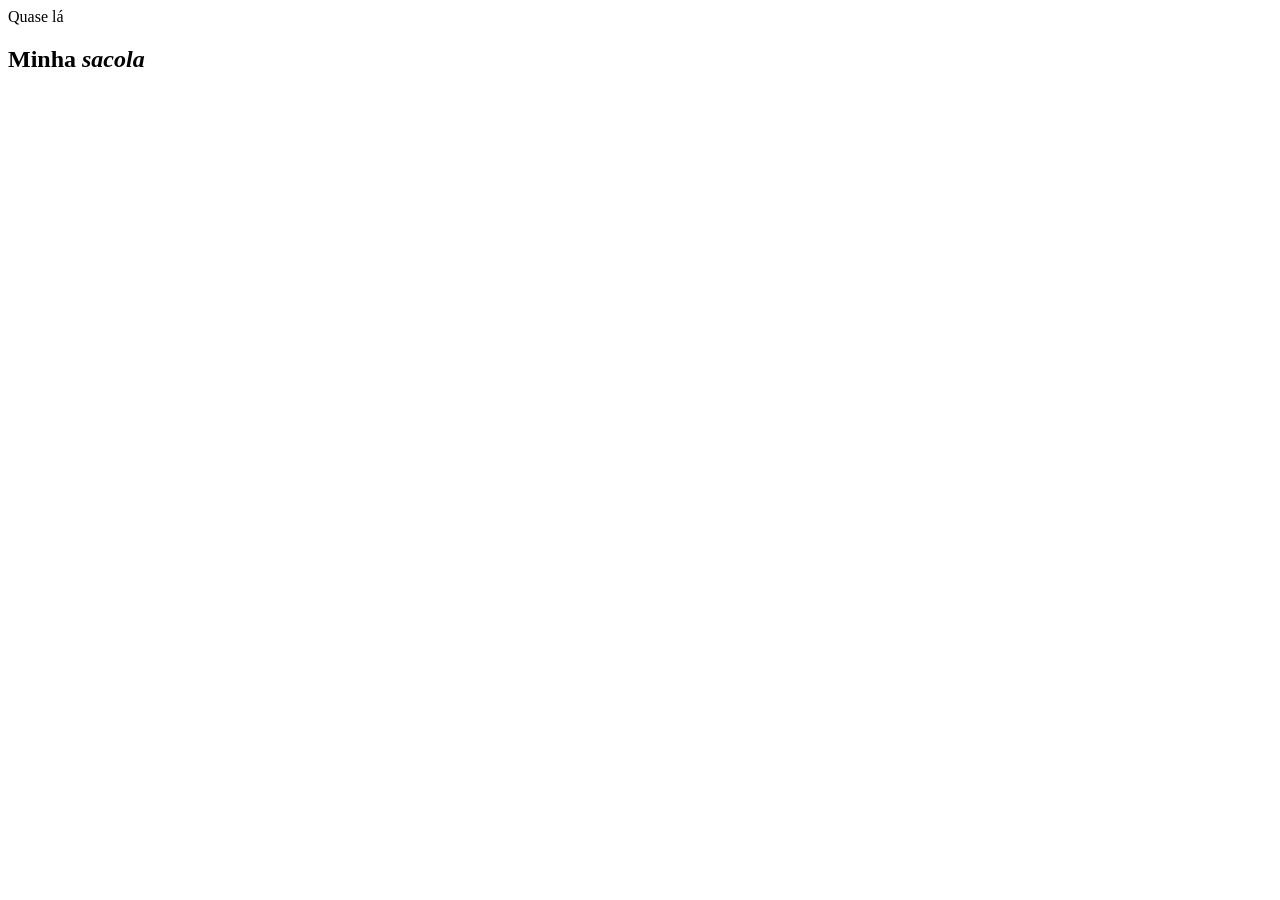
==== carrinho.html @ 1346a2ba "Add files via upload" ====
<!DOCTYPE html>
<html lang="pt-BR">
<head>
<meta charset="UTF-8">
<meta name="viewport" content="width=device-width, initial-scale=1.0">
<title>Minha sacola — Doce Lar e Jardim</title>
<link rel="preconnect" href="https://fonts.googleapis.com"><link rel="preconnect" href="https://fonts.gstatic.com" crossorigin>
<link href="https://fonts.googleapis.com/css2?family=Fraunces:ital,opsz,wght@0,9..144,400;0,9..144,500;0,9..144,600;1,9..144,400&family=Mulish:wght@300;400;500;600;700;800&display=swap" rel="stylesheet">
<link rel="stylesheet" href="css/estilo.css">
</head>
<body data-page="carrinho">
  <div id="site-header"></div>
  <main>
    <section class="page-hero" style="padding-bottom:10px">
      <div class="wrap"><span class="eyebrow">Quase lá</span><h1>Minha <em>sacola</em></h1></div>
    </section>
    <section class="cart-wrap">
      <div class="wrap" id="carrinho-conteudo"></div>
    </section>
  </main>
  <div id="site-footer"></div>
  <script src="js/dados.js"></script>
  <script src="js/loja.js"></script>
</body>
</html>
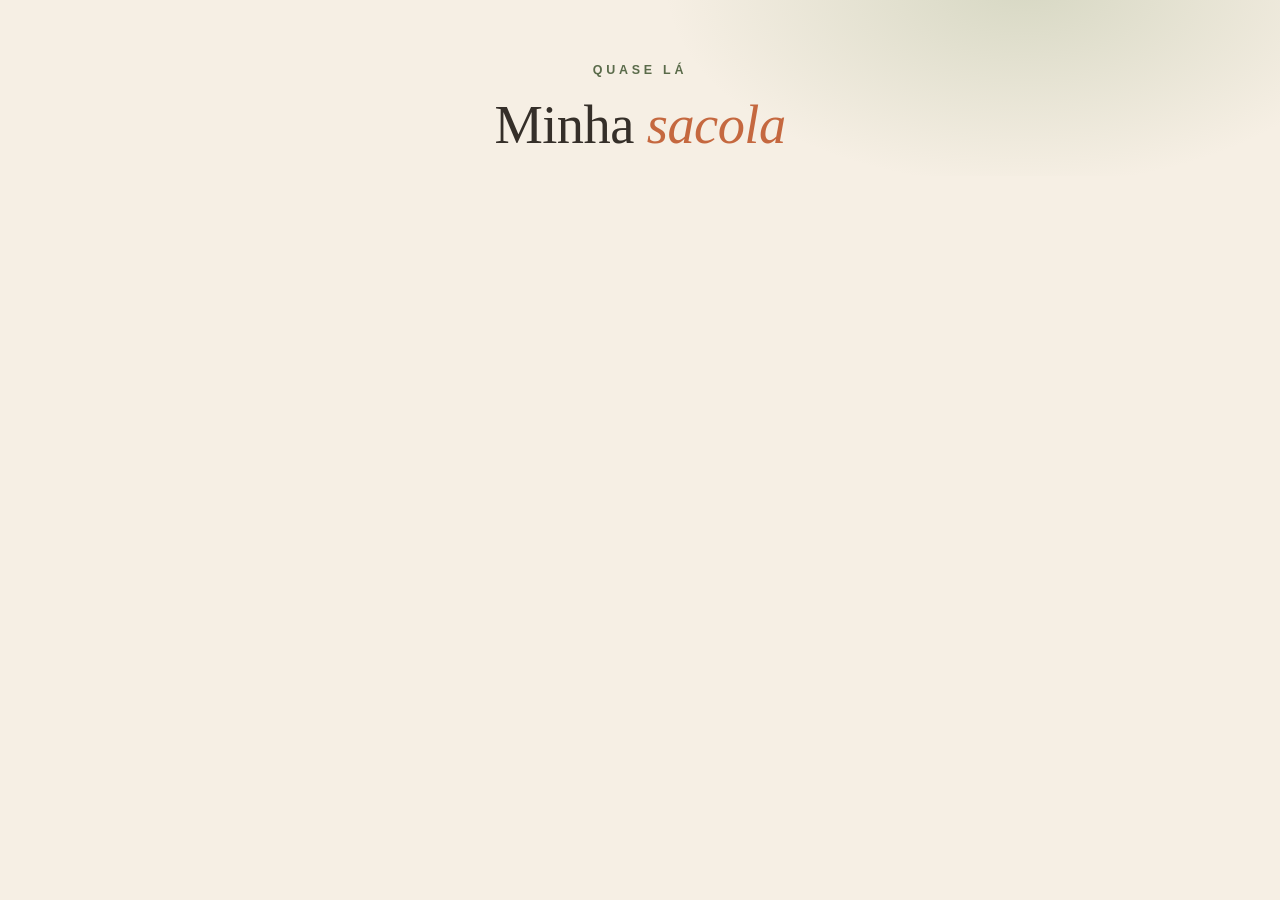
==== commit c8301cbe: "Fix stylesheet link in carrinho.html" ====
--- a/carrinho.html
+++ b/carrinho.html
@@ -6,7 +6,7 @@
 <title>Minha sacola — Doce Lar e Jardim</title>
 <link rel="preconnect" href="https://fonts.googleapis.com"><link rel="preconnect" href="https://fonts.gstatic.com" crossorigin>
 <link href="https://fonts.googleapis.com/css2?family=Fraunces:ital,opsz,wght@0,9..144,400;0,9..144,500;0,9..144,600;1,9..144,400&family=Mulish:wght@300;400;500;600;700;800&display=swap" rel="stylesheet">
-<link rel="stylesheet" href="css/estilo.css">
+<link rel="stylesheet" href="estilo.css">
 </head>
 <body data-page="carrinho">
   <div id="site-header"></div>
--- a/estilo.css
+++ b/estilo.css
@@ -0,0 +1,267 @@
+/* ════════════════════════════════════════════════════════════
+   DOCE LAR E JARDIM — Folha de estilo principal
+   Paleta: terracota + verde-folha + creme | Fonts: Fraunces + Mulish
+   ════════════════════════════════════════════════════════════ */
+
+:root{
+  --creme:#f6efe4; --creme-2:#efe5d4; --terracota:#c5683f; --terracota-escuro:#a2502d;
+  --verde:#5a6b4a; --verde-claro:#869b6e; --carvao:#352f29; --carvao-suave:#5b524a;
+  --ouro:#caa45a; --branco:#fffdf8; --sombra:0 18px 50px -24px rgba(53,47,41,.45);
+  --raio:20px;
+}
+*{margin:0;padding:0;box-sizing:border-box}
+html{scroll-behavior:smooth}
+body{font-family:'Mulish',sans-serif;color:var(--carvao);background:var(--creme);line-height:1.65;-webkit-font-smoothing:antialiased;overflow-x:hidden}
+h1,h2,h3,h4{font-family:'Fraunces',serif;font-weight:500;line-height:1.1;letter-spacing:-.01em}
+a{text-decoration:none;color:inherit}
+img{max-width:100%;display:block}
+.wrap{max-width:1240px;margin:0 auto;padding:0 28px}
+.eyebrow{font-size:.78rem;letter-spacing:.3em;text-transform:uppercase;color:var(--verde);font-weight:700}
+.btn{display:inline-flex;align-items:center;justify-content:center;gap:9px;padding:14px 28px;border-radius:100px;font-weight:800;font-size:.95rem;cursor:pointer;border:none;font-family:'Mulish';transition:transform .18s,box-shadow .25s,background .2s,color .2s}
+.btn-primario{background:var(--terracota);color:#fff;box-shadow:0 14px 30px -12px rgba(197,104,63,.7)}
+.btn-primario:hover{transform:translateY(-2px);box-shadow:0 20px 40px -12px rgba(197,104,63,.85)}
+.btn-fantasma{background:transparent;color:var(--carvao);border:1.5px solid rgba(53,47,41,.22)}
+.btn-fantasma:hover{background:var(--branco)}
+.btn-verde{background:var(--verde);color:#fff}
+.btn-bloco{width:100%}
+
+/* ───── Faixa de aviso ───── */
+.aviso{background:var(--verde);color:#f3efe4;font-size:.82rem;letter-spacing:.04em;text-align:center;padding:9px 16px;font-weight:600}
+.aviso b{color:var(--ouro)}
+
+/* ───── Cabeçalho ───── */
+header.topbar{position:sticky;top:0;z-index:60;background:rgba(246,239,228,.88);backdrop-filter:blur(10px);border-bottom:1px solid rgba(53,47,41,.08)}
+.nav{display:flex;align-items:center;justify-content:space-between;padding:16px 28px;max-width:1240px;margin:0 auto}
+.logo{display:flex;align-items:center;gap:12px}
+.logo .mark{width:40px;height:40px;flex:0 0 40px}
+.logo .nome{font-family:'Fraunces',serif;font-size:1.4rem;font-weight:600;line-height:.95;color:var(--terracota-escuro)}
+.logo .nome small{display:block;font-family:'Mulish';font-size:.58rem;letter-spacing:.34em;text-transform:uppercase;color:var(--verde);font-weight:600;margin-top:2px}
+.menu{display:flex;gap:28px;list-style:none;font-weight:600;font-size:.92rem}
+.menu a{position:relative;padding-bottom:3px}
+.menu a::after{content:'';position:absolute;left:0;bottom:0;width:0;height:2px;background:var(--terracota);transition:width .25s}
+.menu a:hover,.menu a.ativo{color:var(--terracota)}
+.menu a:hover::after,.menu a.ativo::after{width:100%}
+.acoes{display:flex;align-items:center;gap:16px}
+.icon-btn{position:relative;background:none;border:none;cursor:pointer;color:var(--carvao);display:flex;padding:0}
+.icon-btn .cesta{position:absolute;top:-7px;right:-9px;background:var(--terracota);color:#fff;font-size:.62rem;font-weight:700;min-width:17px;height:17px;padding:0 4px;border-radius:100px;display:grid;place-items:center}
+.hamburguer{display:none;background:none;border:none;cursor:pointer;color:var(--carvao)}
+@media(max-width:880px){
+  .menu{position:fixed;inset:0 0 0 auto;width:75%;max-width:320px;background:var(--branco);flex-direction:column;padding:90px 32px;gap:22px;font-size:1.1rem;transform:translateX(100%);transition:transform .3s;box-shadow:-20px 0 60px -30px rgba(0,0,0,.4);z-index:55}
+  .menu.aberto{transform:translateX(0)}
+  .hamburguer{display:flex}
+}
+
+/* ───── Hero ───── */
+.hero{position:relative;padding:70px 0 84px;overflow:hidden}
+.hero::before{content:'';position:absolute;inset:0;background:radial-gradient(900px 500px at 88% -8%,rgba(133,155,110,.32),transparent 60%),radial-gradient(700px 460px at -6% 110%,rgba(197,104,63,.22),transparent 55%);z-index:0}
+.hero .wrap{position:relative;z-index:1;display:grid;grid-template-columns:1.05fr .95fr;gap:48px;align-items:center}
+.selo{display:inline-flex;align-items:center;gap:8px;background:var(--branco);border:1px solid rgba(53,47,41,.1);padding:7px 15px;border-radius:100px;font-size:.78rem;font-weight:700;color:var(--verde);box-shadow:var(--sombra)}
+.selo .pt{width:7px;height:7px;border-radius:50%;background:var(--terracota)}
+.hero h1{font-size:clamp(2.5rem,5.2vw,4.2rem);margin:22px 0 18px}
+.hero h1 em{font-style:italic;color:var(--terracota)}
+.hero p{font-size:1.12rem;color:var(--carvao-suave);max-width:480px;margin-bottom:30px}
+.cta-row{display:flex;gap:14px;flex-wrap:wrap}
+.hero-art{position:relative;height:430px}
+.card-floral{position:absolute;border-radius:22px;box-shadow:var(--sombra);overflow:hidden}
+.c1{width:62%;height:78%;top:0;right:0;background:linear-gradient(150deg,#869b6e,#5a6b4a)}
+.c2{width:54%;height:60%;bottom:0;left:0;background:linear-gradient(150deg,#e7b06a,#c5683f);z-index:2}
+.c3{width:30%;height:30%;top:46%;right:-2%;background:linear-gradient(150deg,#f6efe4,#efe5d4);z-index:3;border:6px solid var(--branco)}
+.card-floral .lbl{position:absolute;bottom:14px;left:16px;color:#fff;font-family:'Fraunces';font-size:1.15rem;font-weight:600;text-shadow:0 2px 12px rgba(0,0,0,.3)}
+@media(max-width:880px){.hero .wrap{grid-template-columns:1fr}.hero-art{height:300px;order:-1}}
+
+/* ───── Tira de confiança ───── */
+.trust{background:var(--carvao);color:#efe5d4}
+.trust .wrap{display:grid;grid-template-columns:repeat(4,1fr);gap:26px;padding:24px 28px}
+.trust .item{display:flex;align-items:center;gap:13px}
+.trust .item svg{flex:0 0 26px;color:var(--ouro)}
+.trust .item b{display:block;font-size:.9rem}
+.trust .item span{font-size:.76rem;color:#bcae9a}
+@media(max-width:760px){.trust .wrap{grid-template-columns:1fr 1fr;gap:18px}}
+
+/* ───── Títulos de seção ───── */
+.secao-titulo{text-align:center;margin-bottom:40px}
+.secao-titulo h2{font-size:clamp(2rem,4vw,2.9rem);margin-top:10px}
+
+/* ───── Duas categorias ───── */
+.duo{padding:80px 0 24px}
+.duo-grid{display:grid;grid-template-columns:1fr 1fr;gap:26px}
+.duo-card{position:relative;border-radius:26px;overflow:hidden;min-height:340px;display:flex;align-items:flex-end;padding:34px;color:#fff;box-shadow:var(--sombra);isolation:isolate;transition:transform .2s}
+.duo-card:hover{transform:translateY(-4px)}
+.duo-card::after{content:'';position:absolute;inset:0;background:linear-gradient(transparent 30%,rgba(0,0,0,.6));z-index:-1}
+.duo-lar{background:linear-gradient(150deg,#d98a55,#a2502d)}
+.duo-jardim{background:linear-gradient(150deg,#869b6e,#46563a)}
+.duo-card h3{font-size:2rem;font-weight:600}
+.duo-card p{font-size:.96rem;opacity:.92;margin:8px 0 16px;max-width:330px}
+.duo-card .link{display:inline-flex;gap:8px;font-weight:700;font-size:.9rem;border-bottom:2px solid rgba(255,255,255,.5);padding-bottom:3px}
+@media(max-width:760px){.duo-grid{grid-template-columns:1fr}}
+
+/* ───── Grade de produtos ───── */
+.produtos{padding:70px 0 80px}
+.prod-grid{display:grid;grid-template-columns:repeat(4,1fr);gap:24px}
+.prod{background:var(--branco);border-radius:var(--raio);overflow:hidden;box-shadow:0 10px 30px -22px rgba(53,47,41,.5);transition:transform .22s,box-shadow .22s;border:1px solid rgba(53,47,41,.05);display:flex;flex-direction:column}
+.prod:hover{transform:translateY(-6px);box-shadow:0 24px 44px -24px rgba(53,47,41,.5)}
+.prod-img{height:200px;position:relative;display:grid;place-items:center;cursor:pointer}
+.prod-img svg{opacity:.9}
+.prod .tag{position:absolute;top:12px;left:12px;background:var(--branco);color:var(--terracota-escuro);font-size:.66rem;font-weight:800;letter-spacing:.04em;padding:5px 11px;border-radius:100px;text-transform:uppercase}
+.prod-info{padding:18px;display:flex;flex-direction:column;flex:1}
+.prod-info .cat{font-size:.7rem;letter-spacing:.13em;text-transform:uppercase;color:var(--verde);font-weight:700}
+.prod-info h4{font-family:'Mulish';font-size:1rem;font-weight:700;margin:4px 0 10px;color:var(--carvao);cursor:pointer}
+.preco{display:flex;align-items:baseline;gap:9px;flex-wrap:wrap;margin-top:auto}
+.preco .atual{font-family:'Fraunces';font-size:1.3rem;font-weight:600}
+.preco .pix{font-size:.72rem;color:var(--verde);font-weight:700;width:100%}
+.add{margin-top:14px;width:100%;background:var(--creme-2);color:var(--carvao);border:none;padding:11px;border-radius:100px;font-weight:700;font-size:.84rem;cursor:pointer;transition:background .2s,color .2s}
+.add:hover{background:var(--terracota);color:#fff}
+@media(max-width:980px){.prod-grid{grid-template-columns:1fr 1fr}}
+@media(max-width:480px){.prod-grid{grid-template-columns:1fr 1fr;gap:14px}.prod-img{height:150px}}
+
+/* ───── Filtros (catálogo) ───── */
+.filtros{display:flex;gap:10px;justify-content:center;flex-wrap:wrap;margin-bottom:36px}
+.filtro{padding:10px 22px;border-radius:100px;border:1.5px solid rgba(53,47,41,.18);background:var(--branco);font-weight:700;font-size:.88rem;cursor:pointer;transition:all .18s}
+.filtro:hover{border-color:var(--terracota)}
+.filtro.ativo{background:var(--carvao);color:#fff;border-color:var(--carvao)}
+
+/* ───── Página de produto ───── */
+.pg{padding:28px 0 60px}
+.crumb{font-size:.82rem;color:var(--carvao-suave);margin-bottom:18px}
+.crumb a:hover{color:var(--terracota)}
+.crumb span{color:var(--terracota)}
+.pgrid{display:grid;grid-template-columns:1.05fr .95fr;gap:54px;align-items:start}
+.galeria{position:sticky;top:96px}
+.gimg{height:460px;border-radius:24px;display:grid;place-items:center;box-shadow:var(--sombra);position:relative;overflow:hidden}
+.gimg .ribbon{position:absolute;top:18px;left:18px;background:var(--branco);color:var(--terracota-escuro);font-size:.72rem;font-weight:800;letter-spacing:.05em;text-transform:uppercase;padding:7px 14px;border-radius:100px}
+.marca-cat{font-size:.74rem;letter-spacing:.16em;text-transform:uppercase;color:var(--verde);font-weight:700}
+.info h1{font-size:clamp(1.9rem,3.6vw,2.6rem);margin:8px 0 12px}
+.aval{display:flex;align-items:center;gap:8px;font-size:.86rem;color:var(--carvao-suave);margin-bottom:20px}
+.estrelas{color:var(--ouro);letter-spacing:1px}
+.preco-bloco{background:var(--branco);border:1px solid rgba(53,47,41,.07);border-radius:20px;padding:22px 24px;box-shadow:0 10px 30px -22px rgba(53,47,41,.5)}
+.preco-bloco .de{font-size:.92rem;color:var(--carvao-suave);text-decoration:line-through}
+.por{display:flex;align-items:baseline;gap:12px;margin:2px 0 4px}
+.por .v{font-family:'Fraunces';font-size:2.3rem;font-weight:600}
+.por .off{background:var(--terracota);color:#fff;font-size:.78rem;font-weight:800;padding:4px 10px;border-radius:100px}
+.pix-linha{display:flex;align-items:center;gap:8px;color:var(--verde);font-weight:700;font-size:.96rem;margin-top:6px}
+.pix-linha .badge{background:var(--verde);color:#fff;font-size:.66rem;padding:3px 8px;border-radius:6px}
+.parcela{font-size:.86rem;color:var(--carvao-suave);margin-top:4px}
+.compra{display:flex;gap:12px;margin:24px 0 14px;flex-wrap:wrap}
+.stepper{display:flex;align-items:center;border:1.5px solid rgba(53,47,41,.18);border-radius:100px;background:var(--branco);overflow:hidden}
+.stepper button{width:46px;height:54px;border:none;background:none;font-size:1.3rem;cursor:pointer;color:var(--carvao)}
+.stepper button:hover{color:var(--terracota)}
+.stepper .n{width:42px;text-align:center;font-weight:800;font-size:1.05rem}
+.btn-add-g{flex:1;min-height:54px}
+.descricao{margin-top:26px;color:var(--carvao-suave)}
+.descricao h3{font-family:'Fraunces';color:var(--carvao);font-size:1.3rem;margin-bottom:10px}
+.descricao ul{list-style:none;display:grid;gap:8px;margin-top:10px}
+.descricao li{display:flex;gap:10px}
+.descricao li::before{content:'✓';color:var(--verde);font-weight:800}
+.garantias{display:grid;grid-template-columns:1fr 1fr 1fr;gap:10px;margin-top:22px;text-align:center}
+.garantias .g{background:var(--branco);border-radius:14px;padding:14px 8px;border:1px solid rgba(53,47,41,.06)}
+.garantias .g svg{color:var(--terracota)}
+.garantias .g b{display:block;font-size:.76rem;margin-top:6px}
+.garantias .g span{font-size:.68rem;color:var(--carvao-suave)}
+@media(max-width:880px){.pgrid{grid-template-columns:1fr;gap:32px}.galeria{position:static}.gimg{height:340px}}
+
+/* ───── Carrinho ───── */
+.cart-wrap{padding:34px 0 70px}
+.cart-grid{display:grid;grid-template-columns:1.6fr .9fr;gap:30px;align-items:start}
+.cart-itens{display:flex;flex-direction:column;gap:14px}
+.cart-item{display:grid;grid-template-columns:90px 1fr auto;gap:16px;background:var(--branco);border-radius:16px;padding:14px;align-items:center;border:1px solid rgba(53,47,41,.06)}
+.cart-item .ci-img{width:90px;height:90px;border-radius:12px;display:grid;place-items:center}
+.cart-item .ci-img svg{opacity:.9;width:40px;height:40px}
+.cart-item h4{font-family:'Mulish';font-weight:700;font-size:1rem}
+.cart-item .ci-cat{font-size:.72rem;color:var(--verde);font-weight:700;text-transform:uppercase;letter-spacing:.1em}
+.cart-item .ci-preco{font-family:'Fraunces';font-weight:600;margin-top:4px}
+.ci-controles{display:flex;flex-direction:column;align-items:flex-end;gap:10px}
+.ci-stepper{display:flex;align-items:center;border:1.5px solid rgba(53,47,41,.16);border-radius:100px;overflow:hidden}
+.ci-stepper button{width:32px;height:32px;border:none;background:none;cursor:pointer;font-size:1.1rem;color:var(--carvao)}
+.ci-stepper .n{width:30px;text-align:center;font-weight:700}
+.ci-remover{background:none;border:none;color:var(--carvao-suave);font-size:.78rem;cursor:pointer;text-decoration:underline}
+.ci-remover:hover{color:var(--terracota)}
+.resumo{background:var(--branco);border-radius:20px;padding:26px;box-shadow:var(--sombra);border:1px solid rgba(53,47,41,.05);position:sticky;top:96px}
+.resumo h3{font-size:1.4rem;margin-bottom:16px}
+.resumo .linha{display:flex;justify-content:space-between;padding:9px 0;color:var(--carvao-suave);font-size:.94rem}
+.resumo .linha.total{border-top:2px solid rgba(53,47,41,.1);margin-top:8px;padding-top:14px;color:var(--carvao);font-weight:800;font-size:1.15rem}
+.resumo .pix-box{background:var(--creme-2);border-radius:12px;padding:12px 14px;margin:14px 0;font-size:.9rem;color:var(--verde);font-weight:700;text-align:center}
+.vazio{text-align:center;padding:70px 20px}
+.vazio .emoji{font-size:3.5rem}
+.vazio h2{margin:16px 0 8px}
+.vazio p{color:var(--carvao-suave);margin-bottom:22px}
+@media(max-width:820px){.cart-grid{grid-template-columns:1fr}.resumo{position:static}}
+
+/* ───── Páginas de conteúdo ───── */
+.page-hero{text-align:center;padding:56px 0 30px;position:relative;overflow:hidden}
+.page-hero::before{content:'';position:absolute;inset:0;background:radial-gradient(600px 340px at 80% -10%,rgba(133,155,110,.28),transparent 60%);z-index:0}
+.page-hero .wrap{position:relative;z-index:1}
+.page-hero h1{font-size:clamp(2.2rem,4.6vw,3.4rem);margin:14px 0 10px}
+.page-hero h1 em{font-style:italic;color:var(--terracota)}
+.page-hero p{color:var(--carvao-suave);max-width:560px;margin:0 auto;font-size:1.08rem}
+.conteudo-pg{padding:30px 0 70px;max-width:860px;margin:0 auto}
+.conteudo-pg h2{font-size:1.5rem;margin:30px 0 12px;display:flex;align-items:center;gap:10px}
+.conteudo-pg h2 .n{width:30px;height:30px;border-radius:8px;background:var(--terracota);color:#fff;display:grid;place-items:center;font-family:'Mulish';font-weight:800;font-size:.9rem}
+.conteudo-pg p{color:var(--carvao-suave);margin-bottom:12px}
+.conteudo-pg ul{list-style:none;display:grid;gap:8px;margin:8px 0 14px}
+.conteudo-pg li{display:flex;gap:10px;color:var(--carvao-suave)}
+.conteudo-pg li::before{content:'✓';color:var(--verde);font-weight:800}
+.lgpd{background:var(--creme-2);border-left:4px solid var(--verde);border-radius:0 12px 12px 0;padding:16px 20px;margin:8px 0 14px}
+.lgpd b{color:var(--carvao)}
+table.tab{width:100%;border-collapse:collapse;background:var(--branco);border-radius:14px;overflow:hidden;box-shadow:0 10px 30px -24px rgba(53,47,41,.5);margin:8px 0 14px}
+table.tab th,table.tab td{text-align:left;padding:13px 18px;font-size:.92rem;border-bottom:1px solid rgba(53,47,41,.08)}
+table.tab th{background:var(--creme-2);font-weight:800;font-size:.78rem;letter-spacing:.04em;text-transform:uppercase}
+table.tab td b{color:var(--verde)}
+table.tab tr:last-child td{border:none}
+
+/* ───── Contato ───── */
+.contato-grid{display:grid;grid-template-columns:1fr 1fr;gap:30px}
+.canal{display:flex;gap:16px;align-items:center;background:var(--branco);border-radius:18px;padding:20px 22px;box-shadow:0 10px 30px -24px rgba(53,47,41,.5);border:1px solid rgba(53,47,41,.05);margin-bottom:14px}
+.canal .ic{flex:0 0 46px;height:46px;border-radius:14px;background:var(--creme);display:grid;place-items:center;color:var(--terracota)}
+.canal b{display:block}
+.canal span{color:var(--carvao-suave);font-size:.9rem}
+.form-card{background:var(--branco);border-radius:22px;padding:28px;box-shadow:var(--sombra);border:1px solid rgba(53,47,41,.05)}
+.campo{margin-bottom:14px}
+.campo label{display:block;font-weight:700;font-size:.85rem;margin-bottom:6px}
+.campo input,.campo textarea{width:100%;padding:13px 16px;border-radius:12px;border:1.5px solid rgba(53,47,41,.15);font-family:'Mulish';font-size:.95rem;background:var(--creme)}
+.campo textarea{min-height:110px;resize:vertical}
+@media(max-width:820px){.contato-grid{grid-template-columns:1fr}}
+
+/* ───── FAQ ───── */
+.faq-item{background:var(--branco);border-radius:16px;margin-bottom:12px;border:1px solid rgba(53,47,41,.06);overflow:hidden;box-shadow:0 8px 24px -22px rgba(53,47,41,.5)}
+.faq-q{width:100%;text-align:left;background:none;border:none;padding:20px 22px;font-family:'Mulish';font-weight:700;font-size:1.02rem;color:var(--carvao);cursor:pointer;display:flex;justify-content:space-between;align-items:center;gap:14px}
+.faq-q .seta{flex:0 0 22px;transition:transform .25s;color:var(--terracota)}
+.faq-item.aberto .seta{transform:rotate(180deg)}
+.faq-a{max-height:0;overflow:hidden;transition:max-height .3s ease;color:var(--carvao-suave)}
+.faq-a .in{padding:0 22px 20px}
+.faq-item.aberto .faq-a{max-height:340px}
+
+/* ───── História / newsletter ───── */
+.historia{background:var(--creme-2);padding:74px 0}
+.historia .wrap{display:grid;grid-template-columns:1fr 1fr;gap:50px;align-items:center}
+.historia .quad{height:330px;border-radius:26px;background:linear-gradient(135deg,#7a9460,#46563a);box-shadow:var(--sombra);display:grid;place-items:center;color:#fff;text-align:center;padding:30px}
+.historia .quad .grande{font-size:3.4rem}
+.historia h2{font-size:clamp(1.8rem,3.6vw,2.6rem);margin-bottom:14px}
+.historia h2 em{font-style:italic;color:var(--terracota)}
+.historia p{color:var(--carvao-suave);margin-bottom:12px}
+@media(max-width:760px){.historia .wrap{grid-template-columns:1fr}}
+.news{padding:80px 0}
+.news .box{background:var(--verde);border-radius:30px;padding:54px 40px;text-align:center;color:#f3efe4;position:relative;overflow:hidden}
+.news .box::before{content:'';position:absolute;width:300px;height:300px;border-radius:50%;background:rgba(202,164,90,.2);top:-120px;right:-60px}
+.news h2{font-size:clamp(1.8rem,3.6vw,2.5rem);position:relative}
+.news p{position:relative;opacity:.9;max-width:440px;margin:12px auto 24px}
+.news .form{position:relative;display:flex;gap:10px;max-width:440px;margin:0 auto;flex-wrap:wrap;justify-content:center}
+.news input{flex:1;min-width:220px;padding:15px 20px;border-radius:100px;border:none;font-family:'Mulish';font-size:.95rem}
+
+/* ───── Rodapé ───── */
+footer.rodape{background:var(--carvao);color:#cabfb1;padding:60px 0 28px;font-size:.9rem}
+.foot-grid{display:grid;grid-template-columns:1.6fr 1fr 1fr 1fr;gap:34px;margin-bottom:40px}
+footer.rodape .nome{font-family:'Fraunces';font-size:1.3rem;color:#f3efe4;font-weight:600}
+footer.rodape p{margin-top:12px;max-width:300px;color:#a99c8b}
+footer.rodape h5{font-family:'Mulish';color:#f3efe4;font-size:.76rem;letter-spacing:.18em;text-transform:uppercase;margin-bottom:14px;font-weight:700}
+footer.rodape ul{list-style:none;display:flex;flex-direction:column;gap:9px}
+footer.rodape ul a:hover{color:var(--ouro)}
+.pagamentos{display:flex;gap:8px;margin-top:14px;flex-wrap:wrap}
+.pg-badge{background:#46403a;padding:6px 11px;border-radius:7px;font-size:.72rem;font-weight:700;color:#e7dccd}
+.foot-base{border-top:1px solid rgba(255,255,255,.1);padding-top:22px;display:flex;justify-content:space-between;flex-wrap:wrap;gap:12px;font-size:.8rem;color:#8f8475}
+@media(max-width:760px){.foot-grid{grid-template-columns:1fr 1fr}}
+
+/* ───── Toast + reveal ───── */
+.toast{position:fixed;bottom:24px;left:50%;transform:translateX(-50%) translateY(140px);background:var(--carvao);color:#f3efe4;padding:15px 26px;border-radius:100px;font-weight:700;box-shadow:var(--sombra);transition:transform .35s;z-index:99;display:flex;gap:10px;align-items:center}
+.toast.show{transform:translateX(-50%) translateY(0)}
+.reveal{opacity:0;transform:translateY(22px);transition:opacity .7s ease,transform .7s ease}
+.reveal.on{opacity:1;transform:none}
